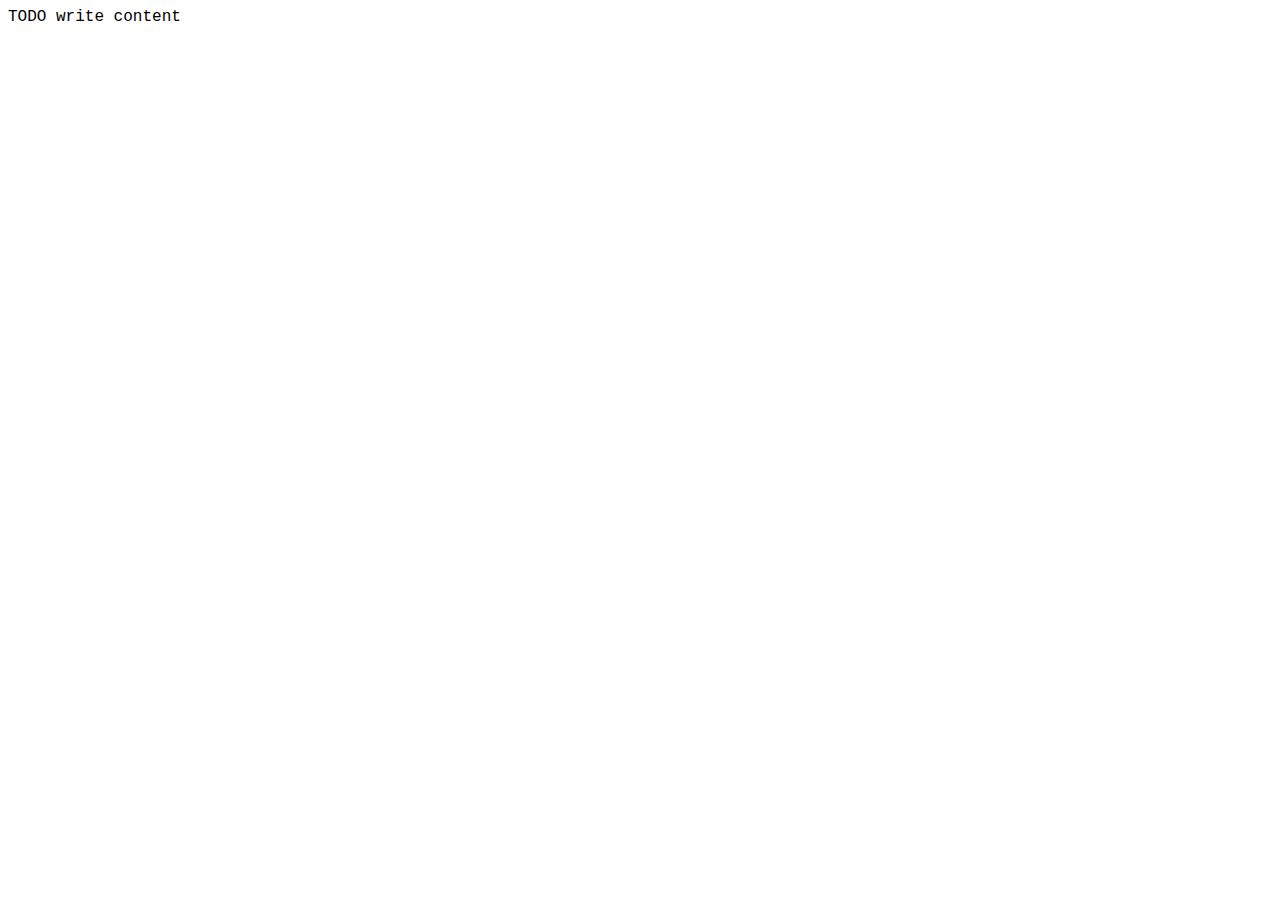
==== TareaUnoSantiagoBq/src/main/resources/static/about_us.html @ 34b80fa0 "Add: Initial pages" ====
<!DOCTYPE html>
<!--
Click nbfs://nbhost/SystemFileSystem/Templates/Licenses/license-default.txt to change this license
Click nbfs://nbhost/SystemFileSystem/Templates/Other/html.html to edit this template
-->
<html>
    <head>
        <title>TODO supply a title</title>
        <meta charset="UTF-8">
        <meta name="viewport" content="width=device-width, initial-scale=1.0">
        <link rel="stylesheet" href="./css/style.css"/>
    </head>
    <body>
        <div>TODO write content</div>
    </body>
</html>
---- TareaUnoSantiagoBq/src/main/resources/static/css/style.css ----
html {
    font-family: 'Courier New', Courier, monospace; 
}

.navbar{    
    display: flex;
    gap: 20px;
}

ul {
    list-style: none;
}


.car img {
    width: 300px;
    height: 200px;
}

.button {
    text-decoration: none;
    color: #fff;
    background-color: #333;
    padding: 10px;
}
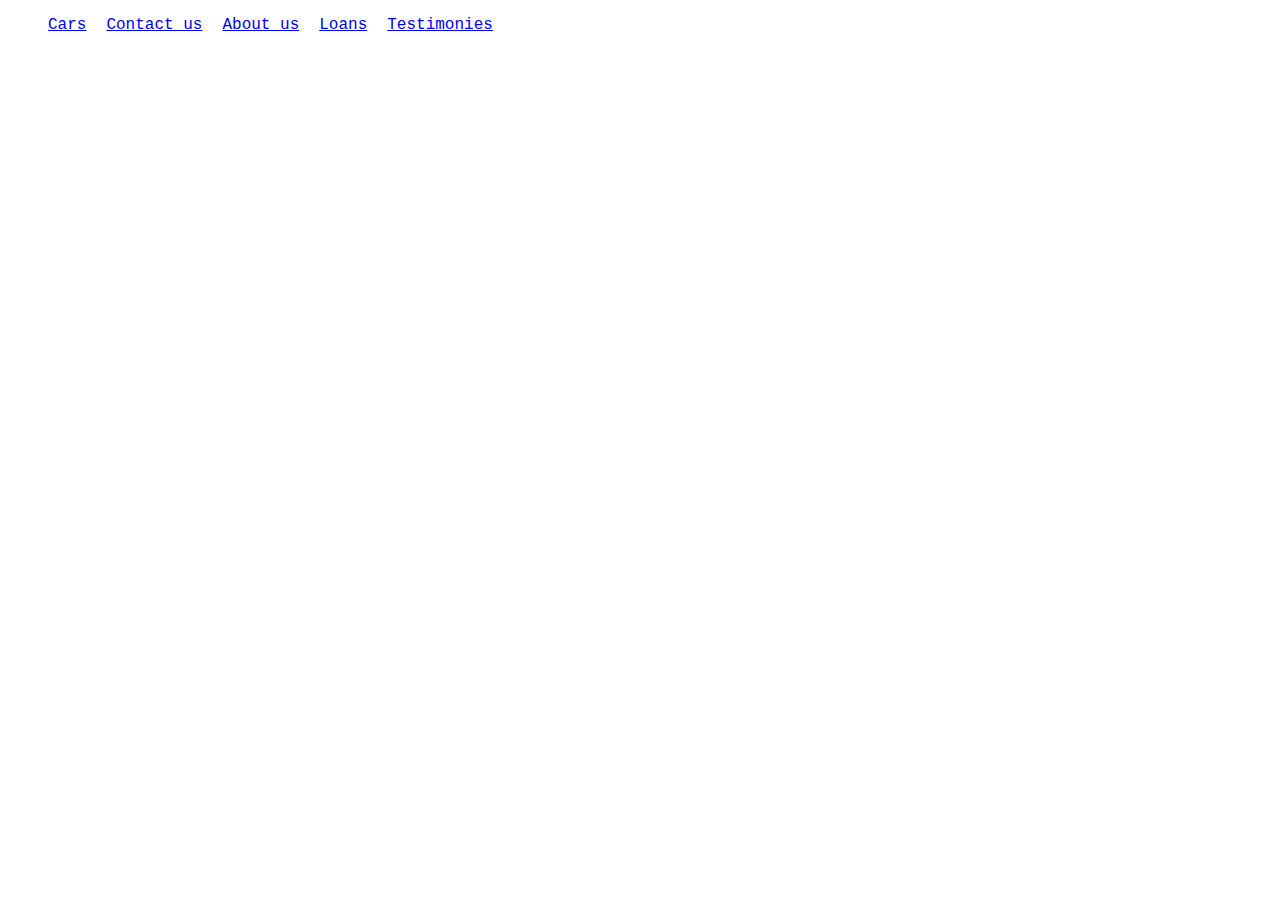
==== commit a43389b0: "Add: Navigation across pages" ====
--- a/TareaUnoSantiagoBq/src/main/resources/static/about_us.html
+++ b/TareaUnoSantiagoBq/src/main/resources/static/about_us.html
@@ -4,13 +4,24 @@
 Click nbfs://nbhost/SystemFileSystem/Templates/Other/html.html to edit this template
 -->
 <html>
-    <head>
-        <title>TODO supply a title</title>
-        <meta charset="UTF-8">
-        <meta name="viewport" content="width=device-width, initial-scale=1.0">
-        <link rel="stylesheet" href="./css/style.css"/>
-    </head>
-    <body>
-        <div>TODO write content</div>
-    </body>
-</html>
+
+<head>
+    <title>About us</title>
+    <meta charset="UTF-8">
+    <meta name="viewport" content="width=device-width, initial-scale=1.0">
+    <link rel="stylesheet" href="./css/style.css" />
+</head>
+
+<body>
+    <div>
+        <ul class="navbar">
+            <li><a href="car.html">Cars</a></li>
+            <li><a href="contact_us.html">Contact us</a></li>
+            <li><a href="about_us.html">About us</a></li>
+            <li><a href="loans.html">Loans</a></li>
+            <li><a href="testimonies.html">Testimonies</a></li>
+        </ul>
+    </div>
+</body>
+
+</html>